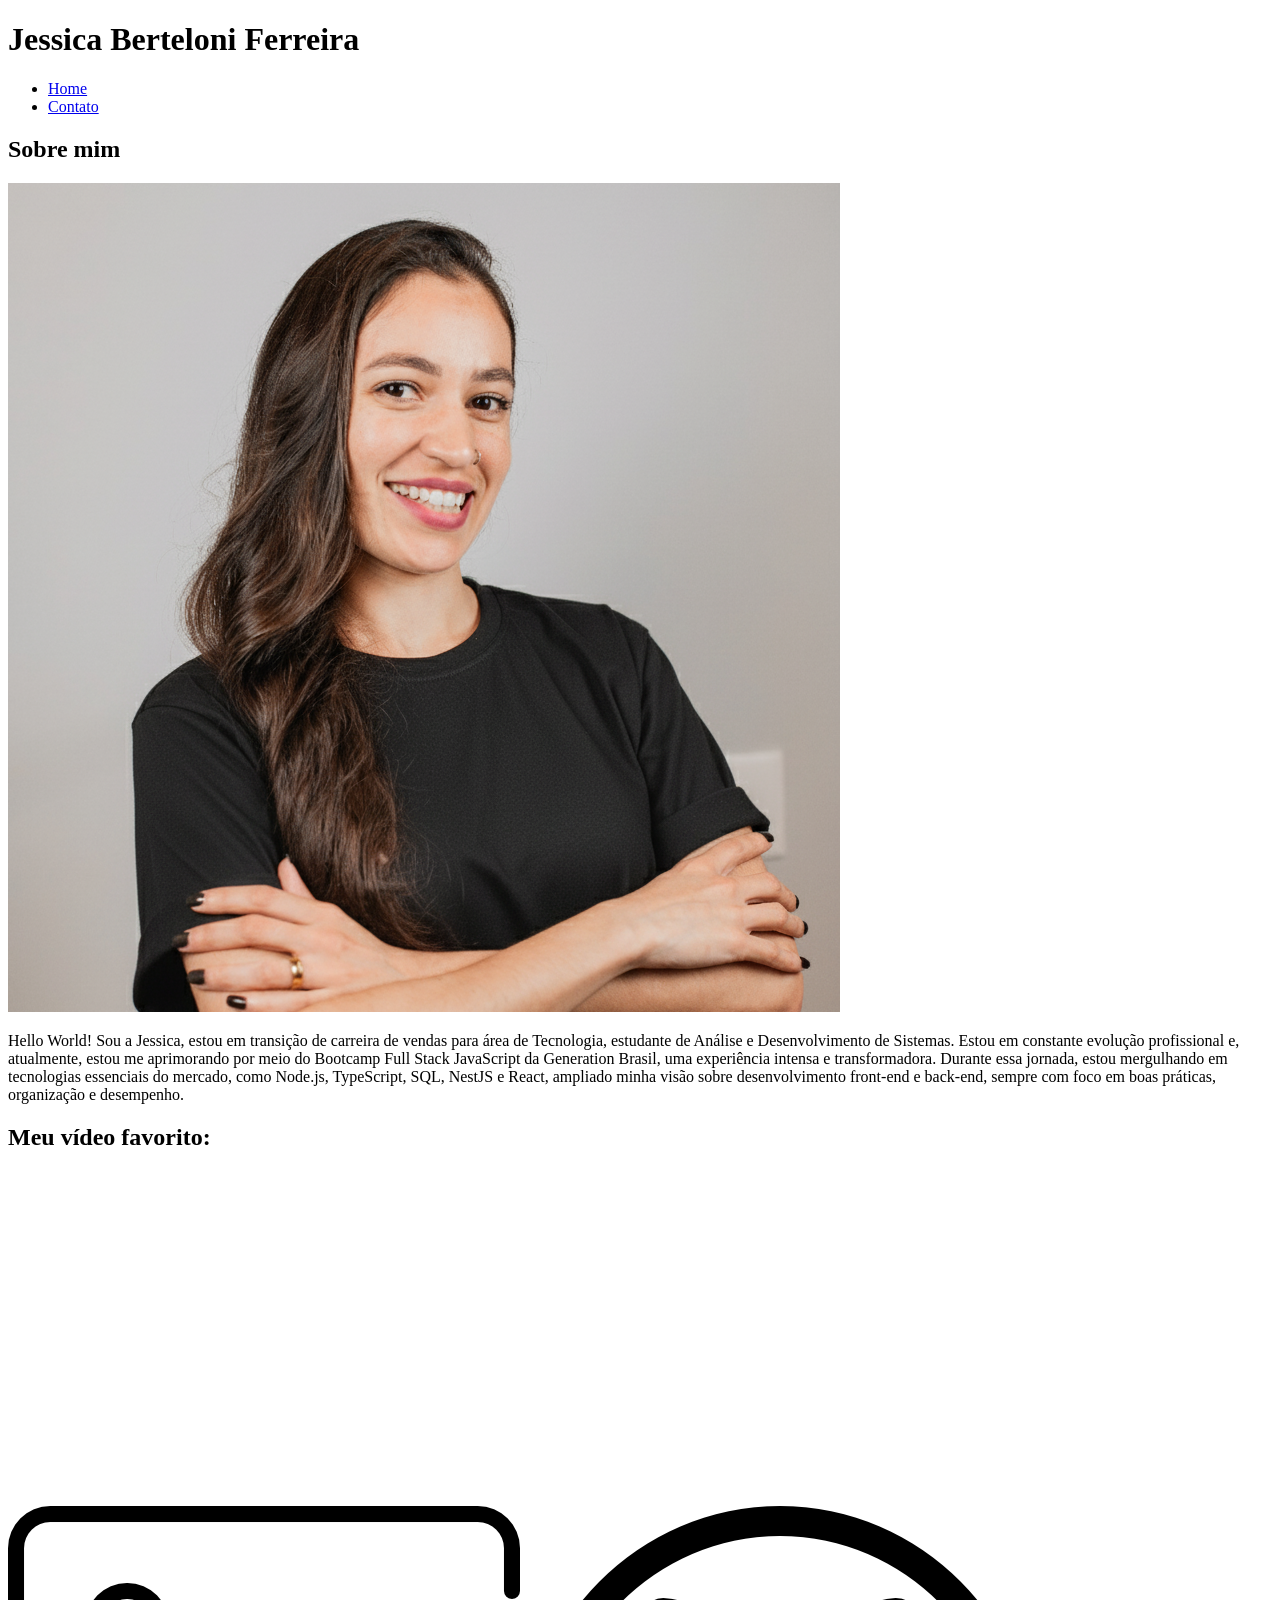
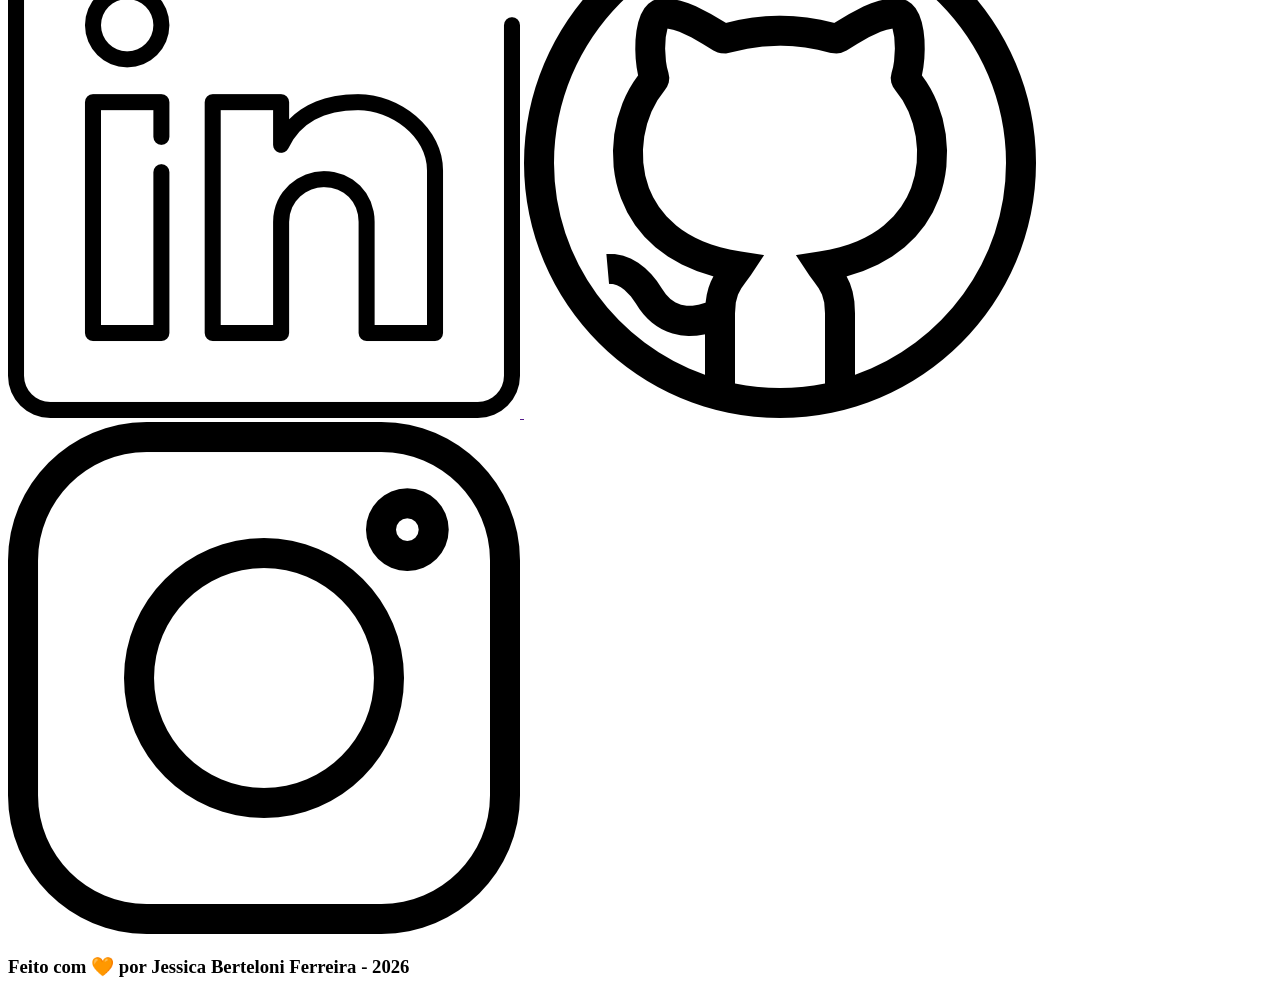
==== index.html @ d308437f "Inicialização do Portifolio" ====
<!DOCTYPE html>
<html lang="pt-br">
<head>
    <meta charset="UTF-8">
    <meta name="viewport" content="width=device-width, initial-scale=1.0">
    <meta name="description" content="Projeto Portfólio">
    <meta name="author" content="Generation Brasil">
    <meta name="keywords" content="HTML, CSS, JavaScript">
    <link rel="icon" type="image/svg" href="./assets/img/favicon.svg" />
    <title>Meu Perfil</title>
</head>
<body>
    <!-- Cabeçalho da Página (header) -->
     <header>

        <!-- Título da Cabeçalho -->
         <h1>Jessica Berteloni Ferreira</h1>
         <nav>
            <ul>
                <li><a href="index.html">Home</a></li>
                <li><a href="contato.html">Contato</a></li>
            </ul>
         </nav> 

     </header>

     <!-- Seção principal da Página (main) -->
      <main>

        <!-- Seção Sobre -->
         <section id="about">
            <!-- Título da Seção-->
             <h2>Sobre mim
             </h2>

             <article>

                <!-- Foto do Perfil -->
                <img src="./assets/img/foto-perfil.png" alt="Foto do criador desse conteúdo" />

                <!-- Texto do Perfil -->
                <p>
                    Hello World!
                    Sou a Jessica, estou em transição de carreira de vendas para área de Tecnologia, estudante de Análise e Desenvolvimento de Sistemas.
                    Estou em constante evolução profissional e, atualmente, estou me aprimorando por meio do Bootcamp Full Stack JavaScript da Generation Brasil, uma experiência intensa e transformadora. Durante essa jornada, estou mergulhando em tecnologias essenciais do mercado, como Node.js, TypeScript, SQL, NestJS e React, ampliado minha visão sobre desenvolvimento front-end e back-end, sempre com foco em boas práticas, organização e desempenho.
                </p>

             </article>

         </section>

         <!-- Seção vídeo -->
          <section id="video">

            <!-- Título da Seção -->
             <h2>Meu vídeo favorito:</h2>

             <!-- Vídeo da Seção -->
              <figure>
               <iframe width="560" height="315" src="https://www.youtube.com/embed/HPPxDGUiMwE?si=RPVD1QlfAP63Ob7G" title="YouTube video player" frameborder="0" allow="accelerometer; autoplay; clipboard-write; encrypted-media; gyroscope; picture-in-picture; web-share" referrerpolicy="strict-origin-when-cross-origin" allowfullscreen></iframe></iframe></iframe>
              </figure>

          </section>

      </main>

      <!-- Rodapé da Pagina (footer) -->
       <footer>
        
        <!-- Seção de Contrato - Redes Sociais -->
         <section>
            <a href="">
                <img src="assets/img/linkedin.png" alt="LinkedIn" />
            </a>

             <a href="">
                <img src="assets/img/github.png" alt="GitHub" />
            </a>

             <a href="">
                <img src="assets/img/instagram.png" alt="Instagram" />
            </a>
         </section>

         <h3>
            Feito com 🧡 por Jessica Berteloni Ferreira - 2026
         </h3>

       </footer>    
</body>
</html>
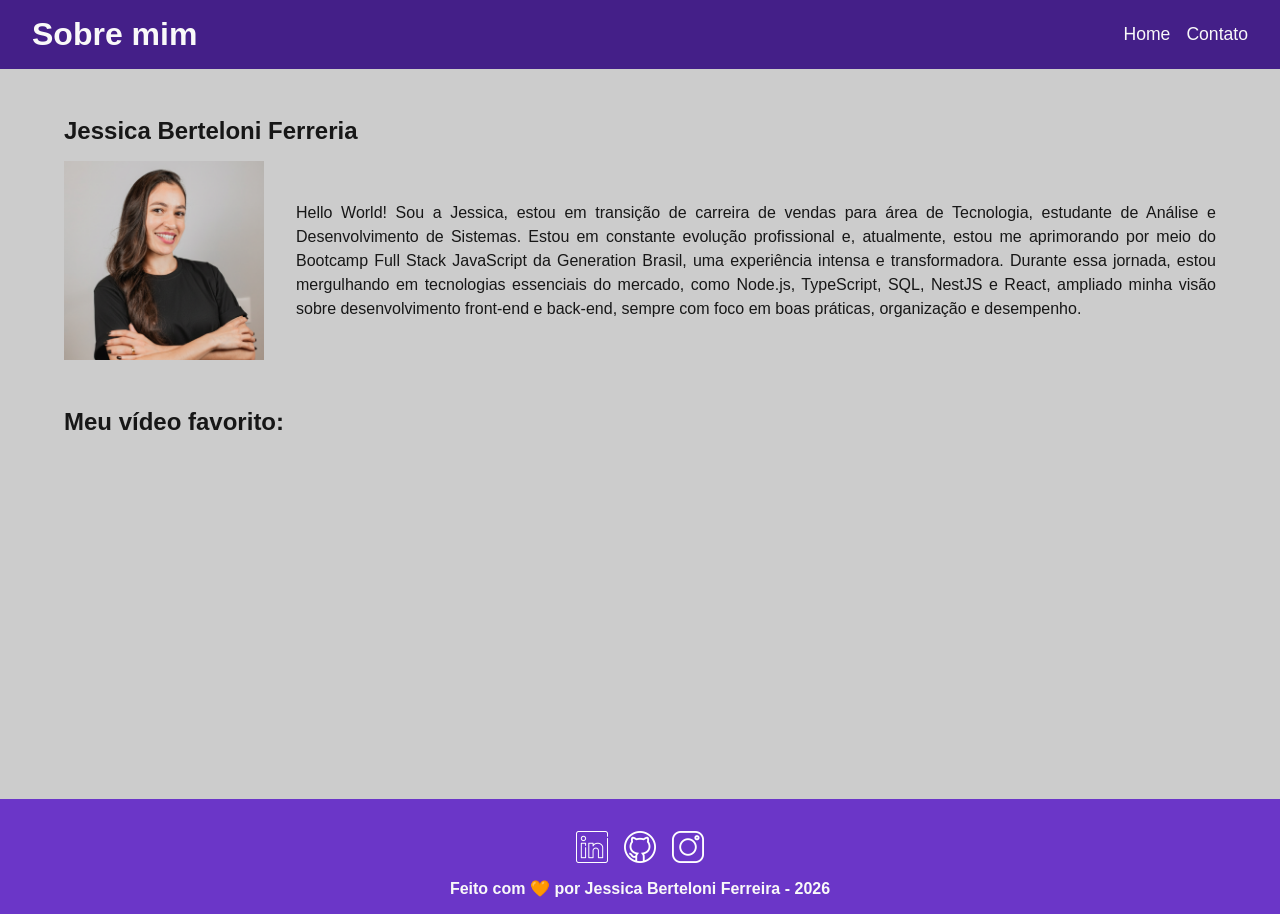
==== commit 60e8d351: "Adiciando o CSS" ====
--- a/index.html
+++ b/index.html
@@ -4,17 +4,18 @@
     <meta charset="UTF-8">
     <meta name="viewport" content="width=device-width, initial-scale=1.0">
     <meta name="description" content="Projeto Portfólio">
-    <meta name="author" content="Generation Brasil">
+    <meta name="author" content="Jessica Berteloni Ferreira">
     <meta name="keywords" content="HTML, CSS, JavaScript">
     <link rel="icon" type="image/svg" href="./assets/img/favicon.svg" />
     <title>Meu Perfil</title>
+    <link rel="stylesheet" href="assets/css/style.css">
 </head>
 <body>
     <!-- Cabeçalho da Página (header) -->
      <header>
 
         <!-- Título da Cabeçalho -->
-         <h1>Jessica Berteloni Ferreira</h1>
+         <h1>Sobre mim</h1>
          <nav>
             <ul>
                 <li><a href="index.html">Home</a></li>
@@ -30,7 +31,7 @@
         <!-- Seção Sobre -->
          <section id="about">
             <!-- Título da Seção-->
-             <h2>Sobre mim
+             <h2 class="center">Jessica Berteloni Ferreria
              </h2>
 
              <article>
@@ -39,7 +40,7 @@
                 <img src="./assets/img/foto-perfil.png" alt="Foto do criador desse conteúdo" />
 
                 <!-- Texto do Perfil -->
-                <p>
+                <p class="center">
                     Hello World!
                     Sou a Jessica, estou em transição de carreira de vendas para área de Tecnologia, estudante de Análise e Desenvolvimento de Sistemas.
                     Estou em constante evolução profissional e, atualmente, estou me aprimorando por meio do Bootcamp Full Stack JavaScript da Generation Brasil, uma experiência intensa e transformadora. Durante essa jornada, estou mergulhando em tecnologias essenciais do mercado, como Node.js, TypeScript, SQL, NestJS e React, ampliado minha visão sobre desenvolvimento front-end e back-end, sempre com foco em boas práticas, organização e desempenho.
--- a/assets/css/style.css
+++ b/assets/css/style.css
@@ -0,0 +1,218 @@
+/* Reset e Variáveis */
+* {
+    margin: 0;
+    padding: 0;
+    box-sizing: border-box;
+}
+
+:root {
+    --purple-200: #9a7bd1;
+    --purple-500: #6b36c8;
+    --purple-800: #441f88;
+    --black-800: #171717;
+    --gray-200: #cccccc;
+    --white: #f9f9f9;
+}
+
+body {
+    background: var(--gray-200);
+    color: var(--black-800);
+    font-family: sans-serif;
+}
+
+/* Títulos e textos */
+h1, h2, h3 {
+    font-weight: 700;
+}
+
+h1 { 
+    color: var(--white); 
+    font-size: 2rem; 
+}
+
+h2 { 
+    color: var(--black-800); 
+    font-size: 1.5rem; 
+    padding: 1rem 0; 
+    font-weight: 600; 
+}
+
+h3 { 
+    color: var(--white); 
+    font-size: 1rem; 
+    text-align: center; 
+}
+
+p { 
+    font-size: 1rem; 
+    line-height: 1.5rem; 
+    text-align: justify; 
+}
+
+/* Seções Gerais */
+section {
+    width: 90%;
+    margin: 2rem auto;
+}
+
+/* Header e Menu */
+header {
+    background: var(--purple-800);
+    padding: 1rem 2rem;
+    display: flex;
+    justify-content: space-between;
+    align-items: center;
+    position: sticky;
+    top: 0;
+}
+
+nav ul {
+    list-style: none;
+    display: flex;
+    gap: 1rem;
+}
+
+nav a {
+    color: var(--white);
+    font-size: 1.1rem;
+    text-decoration: none;
+}
+
+nav a:hover {
+    color: var(--purple-200);
+    text-decoration: underline;
+}
+
+/* About */
+#about article {
+    display: flex;
+    align-items: center;
+    gap: 2rem;
+}
+
+#about img { 
+    width: 200px; 
+    flex-shrink: 0; 
+}
+
+#about p { 
+    flex: 1; 
+}
+
+/* Vídeo */
+#video figure {
+    display: flex;
+    justify-content: center;
+}
+
+/* Footer */
+footer{
+    flex-direction: column;
+    align-items: center;
+    justify-content: center;
+    padding: 1rem;
+    color: var(--white);
+    background-color: var(--purple-500);
+    font-weight: bold;
+    text-align: center;
+}
+
+footer section {
+    width: 100%;
+    display: flex;
+    justify-content: center; 
+    align-items: center;
+    gap: 1rem;
+    margin: 1rem 0;
+}
+
+footer img {
+    width: 2rem;
+    height: 2rem;
+    display: block;
+    filter: invert(100%);
+    transition: filter 0.3s;
+}
+
+footer img:hover {
+    filter: brightness(0) 
+            saturate(100%) 
+            invert(65%) 
+            sepia(59%) 
+            saturate(2437%) 
+            hue-rotate(213deg) 
+            brightness(86%) 
+            contrast(88%);
+}
+
+/* Contato */
+.main_contato {
+    display: grid;
+    grid-template-columns: 1fr 1fr;
+    gap: 2rem;
+    width: 90%;
+    margin: 2rem auto;
+}
+
+form {
+    display: flex;
+    flex-direction: column;
+    gap: 0.5rem;
+    padding: 1.5rem;
+    border-radius: 0.75rem;
+}
+
+form input, textarea {
+    padding: 0.5rem;
+    border-radius: 0.75rem;
+    border: none;
+    font-size: 1rem;
+}
+
+textarea { 
+    resize: none; 
+    height: 5rem; 
+}
+
+form button {
+    background: var(--purple-800);
+    color: var(--white);
+    padding: 0.75rem;
+    border: 1px solid var(--purple-500);
+    border-radius: 0.75rem;
+    font-weight: 700;
+    cursor: pointer;
+}
+
+form button:hover { 
+    background: var(--purple-500); 
+}
+
+form span{
+    color: #ff0000;
+    font-size: 0.75rem;
+}
+
+/* Mapa */
+.article_mapa {
+    display: flex;
+    flex-direction: column;
+    justify-content: center;
+    align-items: center;
+    gap: 1rem;
+    background: var(--white);
+    padding: 1.5rem;
+    border-radius: 0.75rem;
+}
+
+.article_mapa address {
+    width: 75%;
+}
+
+.article_mapa address p { 
+    font-weight: 600; 
+}
+
+.article_mapa iframe {
+    align-self: center; 
+}
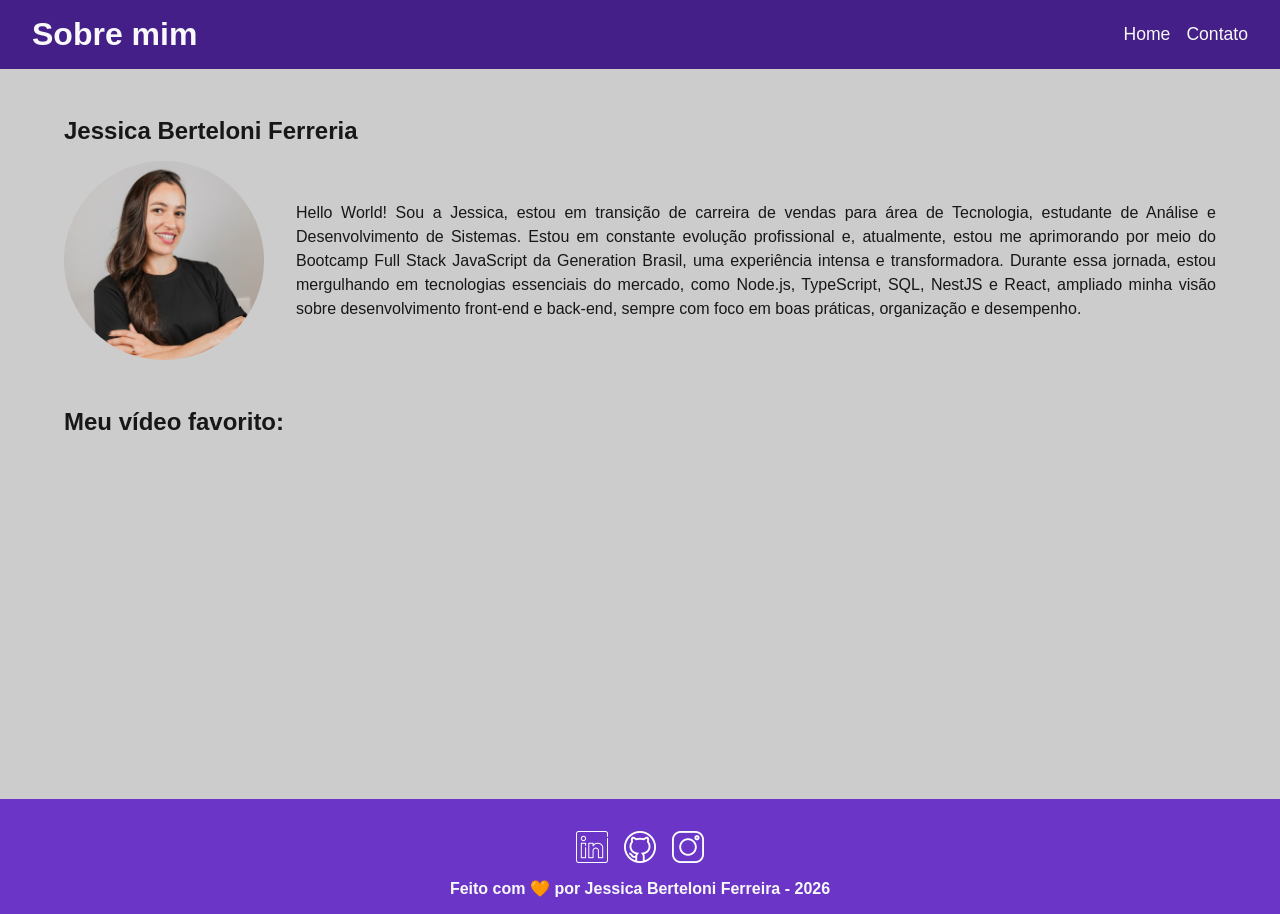
==== commit 2a39de3a: "Atualização imagem redonda" ====
--- a/index.html
+++ b/index.html
@@ -37,7 +37,7 @@
              <article>
 
                 <!-- Foto do Perfil -->
-                <img src="./assets/img/foto-perfil.png" alt="Foto do criador desse conteúdo" />
+                <img class="imagem-redonda" src="./assets/img/foto-perfil.png" alt="Foto do criador desse conteúdo" />
 
                 <!-- Texto do Perfil -->
                 <p class="center">
--- a/assets/css/style.css
+++ b/assets/css/style.css
@@ -215,4 +215,8 @@
 
 .article_mapa iframe {
     align-self: center; 
+}
+
+.imagem-redonda {
+    border-radius: 50%;
 }
